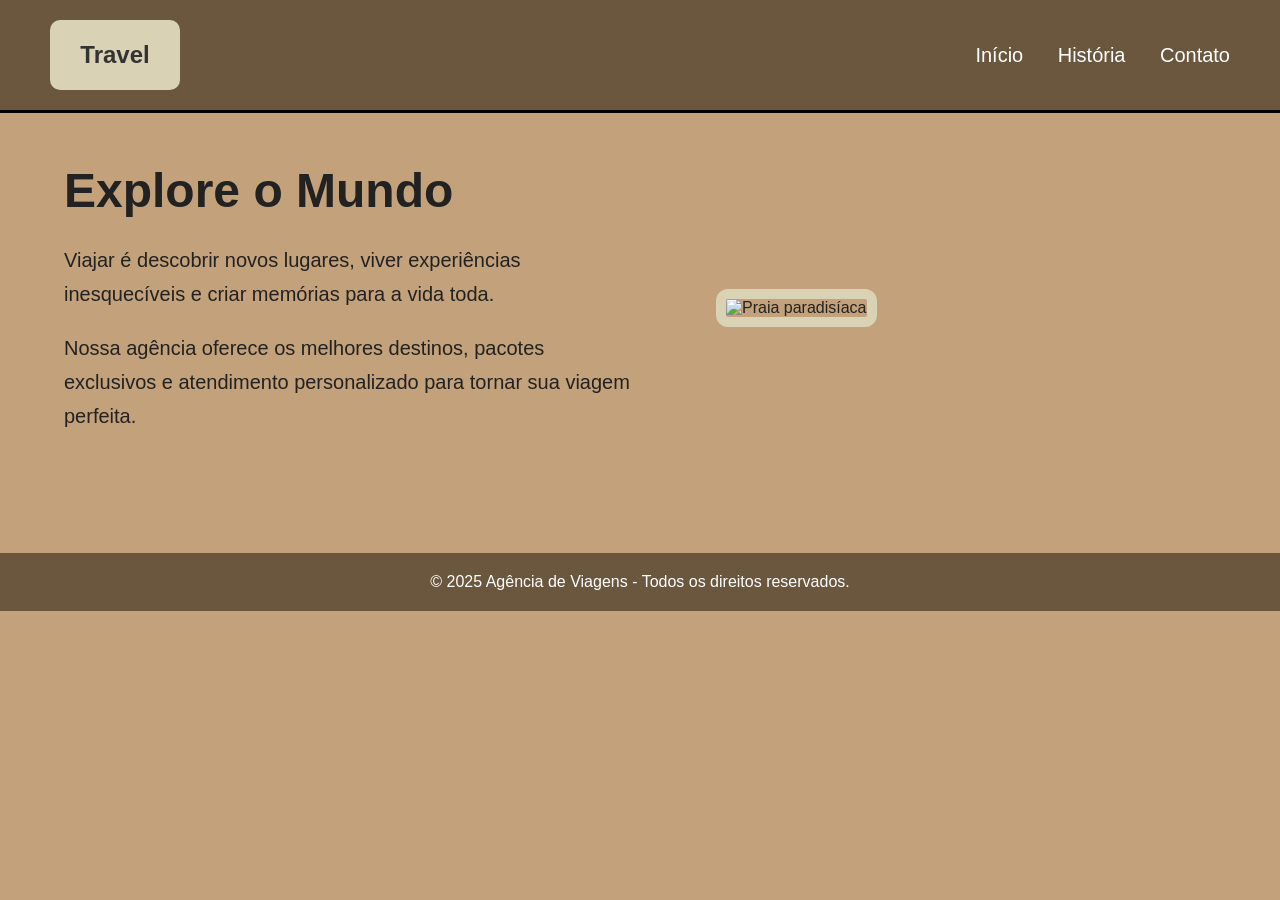
==== index.html @ 8cfff2d0 "Add files via upload pag.inicio" ====
<!DOCTYPE html>
<html lang="pt-BR">

<head>
    <!-- Configurações da página -->
    <meta charset="UTF-8">
    <meta name="viewport" content="width=device-width, initial-scale=1.0">

    <!-- Título da aba -->
    <title>Agência de Viagens</title>

    <!-- Arquivo CSS -->
    <link rel="stylesheet" href="style.css">
</head>

<body>

    <!-- ================= CABEÇALHO ================= -->

    <header>

        <!-- Logo da empresa -->
        <div class="logo">
            <h2>Travel</h2>
        </div>

        <!-- Menu de navegação -->
       
            <nav>
    <a href="index.html">Início</a>
    <a href="historia.html">História</a>
    <a href="contato.html">Contato</a>
</nav>
        

    </header>

    <!-- ================= CONTEÚDO PRINCIPAL ================= -->

    <main class="container">

        <section class="inicio">

            <!-- Texto da esquerda -->
            <div class="texto">

                <h1>Explore o Mundo</h1>

                <p>
                    Viajar é descobrir novos lugares, viver experiências inesquecíveis
                    e criar memórias para a vida toda.
                </p>

                <p>
                    Nossa agência oferece os melhores destinos, pacotes exclusivos e
                    atendimento personalizado para tornar sua viagem perfeita.
                </p>

              

            </div>

            <!-- Imagem da direita -->
            <div class="imagem">

                <!-- Troque pela imagem desejada -->
                <img src="https://turismo.cabofrio.rj.gov.br/wp-content/uploads/elementor/thumbs/PRAIA-DO-FORTE-1-r2f63j47p34zcgtj4e82xan9k33mpzf419ml7h6m68.jpg" alt="Praia paradisíaca">

            </div>

        </section>

    </main>

    <!-- ================= RODAPÉ ================= -->

    <footer>

        <p>
            © 2025 Agência de Viagens - Todos os direitos reservados.
        </p>

    </footer>

</body>

</html>
---- style.css ----
/* ===========================
   CONFIGURAÇÕES GERAIS
=========================== */

*{
    margin: 0;
    padding: 0;
    box-sizing: border-box;
    font-family: Arial, Helvetica, sans-serif;
}

body{
    background-color: #C3A17A;
    color: #222;
}

/* ===========================
   CABEÇALHO
=========================== */

header{
    background-color: #6B563E;
    display: flex;
    justify-content: space-between;
    align-items: center;
    padding: 20px 50px;
    border-bottom: 3px solid #000;
}

/* Logo */

.logo{
    width: 130px;
    height: 70px;
    background-color: #D9D2B5;
    border-radius: 10px;

    display: flex;
    justify-content: center;
    align-items: center;
}

.logo h2{
    color: #333;
}

/* Menu */

nav a{
    text-decoration: none;
    color: white;
    font-size: 20px;
    margin-left: 30px;
    transition: .3s;
}

nav a:hover{
    color: #A9E1E3;
}

/* ===========================
   CONTEÚDO DA PÁGINA
=========================== */

.container{
    width: 90%;
    margin: auto;
    padding: 50px 0;
}

/* Divide o conteúdo em duas partes */

.inicio{
    display: flex;
    justify-content: space-between;
    align-items: center;
    gap: 60px;
}

/* Texto */

.texto{
    width: 50%;
}

.texto h1{
    font-size: 48px;
    margin-bottom: 25px;
}

.texto p{
    font-size: 20px;
    line-height: 1.7;
    margin-bottom: 20px;
}

/* Botão */

.botao{
    display: inline-block;
    background-color: #5F8C8C;
    color: white;
    text-decoration: none;
    padding: 15px 35px;
    border-radius: 8px;
    margin-top: 15px;
    transition: .3s;
}

.botao:hover{
    background-color: #426B6B;
}

/* Imagem */

.imagem{
    width: 500px;
}

.imagem img{
    width: 100%;
    border: 10px solid #D9D2B5;
    border-radius: 12px;
}

/* ===========================
   RODAPÉ
=========================== */

footer{
    margin-top: 50px;
    background-color: #6B563E;
    color: white;
    text-align: center;
    padding: 20px;
}

/* ===========================
   RESPONSIVIDADE
=========================== */

@media (max-width: 900px){

    header{
        flex-direction: column;
        gap: 20px;
    }

    nav{
        display: flex;
        flex-wrap: wrap;
        justify-content: center;
    }

    nav a{
        margin: 10px;
    }

    .inicio{
        flex-direction: column;
    }

    .texto{
        width: 100%;
        text-align: center;
    }

    .imagem{
        width: 100%;
        max-width: 450px;
    }
}
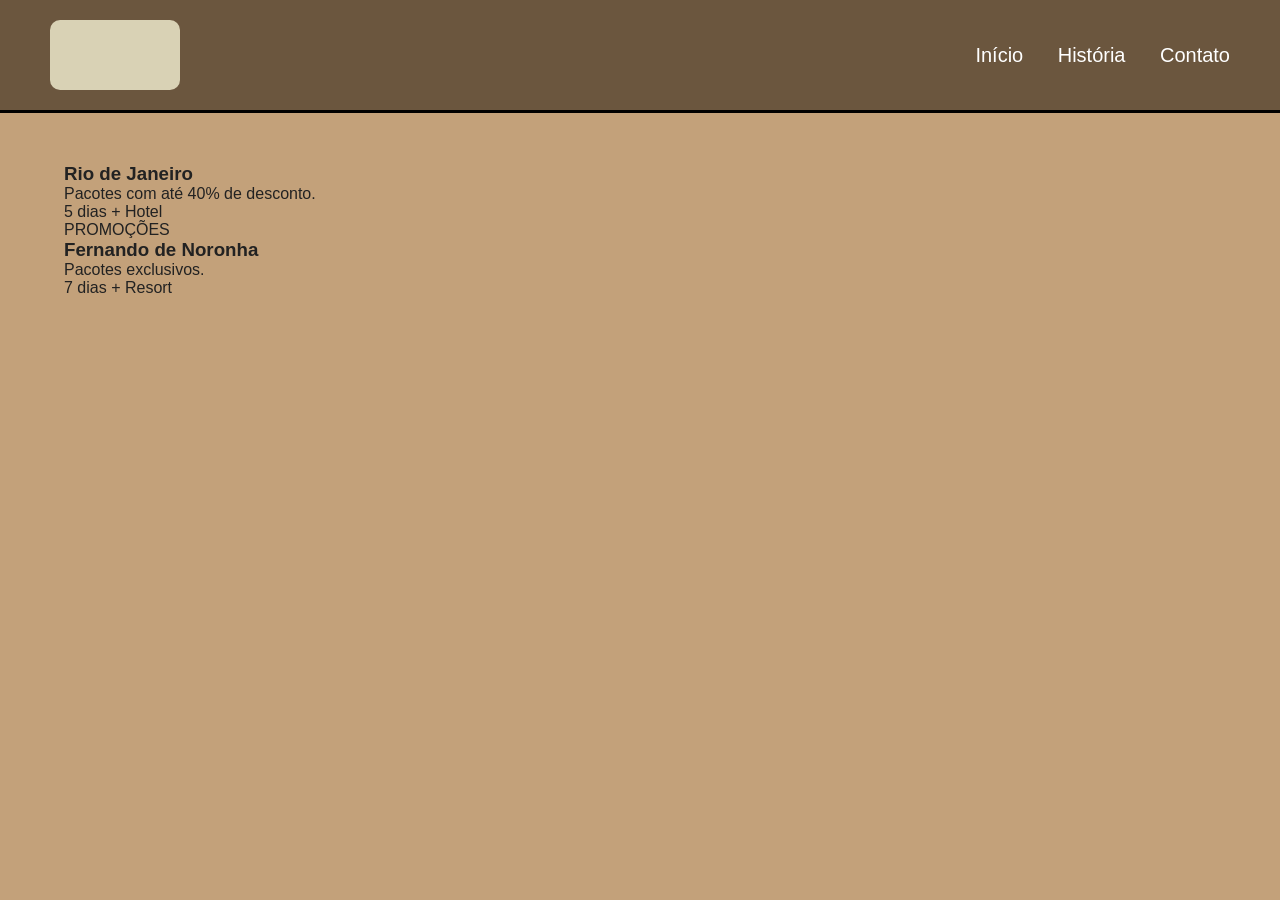
==== commit 2f9b51a9: "Add files via upload pag.promo.pag.ctt.pag.hist." ====
--- a/index.html
+++ b/index.html
@@ -1,87 +1,49 @@
 <!DOCTYPE html>
-<html lang="pt-BR">
-
+<html lang="pt-br">
 <head>
-    <!-- Configurações da página -->
-    <meta charset="UTF-8">
-    <meta name="viewport" content="width=device-width, initial-scale=1.0">
-
-    <!-- Título da aba -->
-    <title>Agência de Viagens</title>
-
-    <!-- Arquivo CSS -->
-    <link rel="stylesheet" href="style.css">
+<meta charset="UTF-8">
+<title>Promoções</title>
+<link rel="stylesheet" href="style.css">
 </head>
 
 <body>
 
-    <!-- ================= CABEÇALHO ================= -->
+<header>
 
-    <header>
+<div class="logo"></div>
 
-        <!-- Logo da empresa -->
-        <div class="logo">
-            <h2>Travel</h2>
-        </div>
+<nav>
+<a href="index.html">Início</a>
+<a href="historia.html">História</a>
+<a href="contato.html">Contato</a>
 
-        <!-- Menu de navegação -->
-       
-            <nav>
-    <a href="index.html">Início</a>
-    <a href="historia.html">História</a>
-    <a href="contato.html">Contato</a>
 </nav>
-        
 
-    </header>
+</header>
 
-    <!-- ================= CONTEÚDO PRINCIPAL ================= -->
+<div class="container">
 
-    <main class="container">
+<div class="promocoes">
 
-        <section class="inicio">
+<div class="promo">
+<h3>Rio de Janeiro</h3>
+<p>Pacotes com até 40% de desconto.</p>
+<p>5 dias + Hotel</p>
+</div>
 
-            <!-- Texto da esquerda -->
-            <div class="texto">
+<div class="circulo">
+PROMOÇÕES
+</div>
 
-                <h1>Explore o Mundo</h1>
+<div class="promo">
+<h3>Fernando de Noronha</h3>
+<p>Pacotes exclusivos.</p>
+<p>7 dias + Resort</p>
+</div>
 
-                <p>
-                    Viajar é descobrir novos lugares, viver experiências inesquecíveis
-                    e criar memórias para a vida toda.
-                </p>
+</div>
 
-                <p>
-                    Nossa agência oferece os melhores destinos, pacotes exclusivos e
-                    atendimento personalizado para tornar sua viagem perfeita.
-                </p>
-
-              
-
-            </div>
-
-            <!-- Imagem da direita -->
-            <div class="imagem">
-
-                <!-- Troque pela imagem desejada -->
-                <img src="https://turismo.cabofrio.rj.gov.br/wp-content/uploads/elementor/thumbs/PRAIA-DO-FORTE-1-r2f63j47p34zcgtj4e82xan9k33mpzf419ml7h6m68.jpg" alt="Praia paradisíaca">
-
-            </div>
-
-        </section>
-
-    </main>
-
-    <!-- ================= RODAPÉ ================= -->
-
-    <footer>
-
-        <p>
-            © 2025 Agência de Viagens - Todos os direitos reservados.
-        </p>
-
-    </footer>
+</div>
 
 </body>
-
 </html>
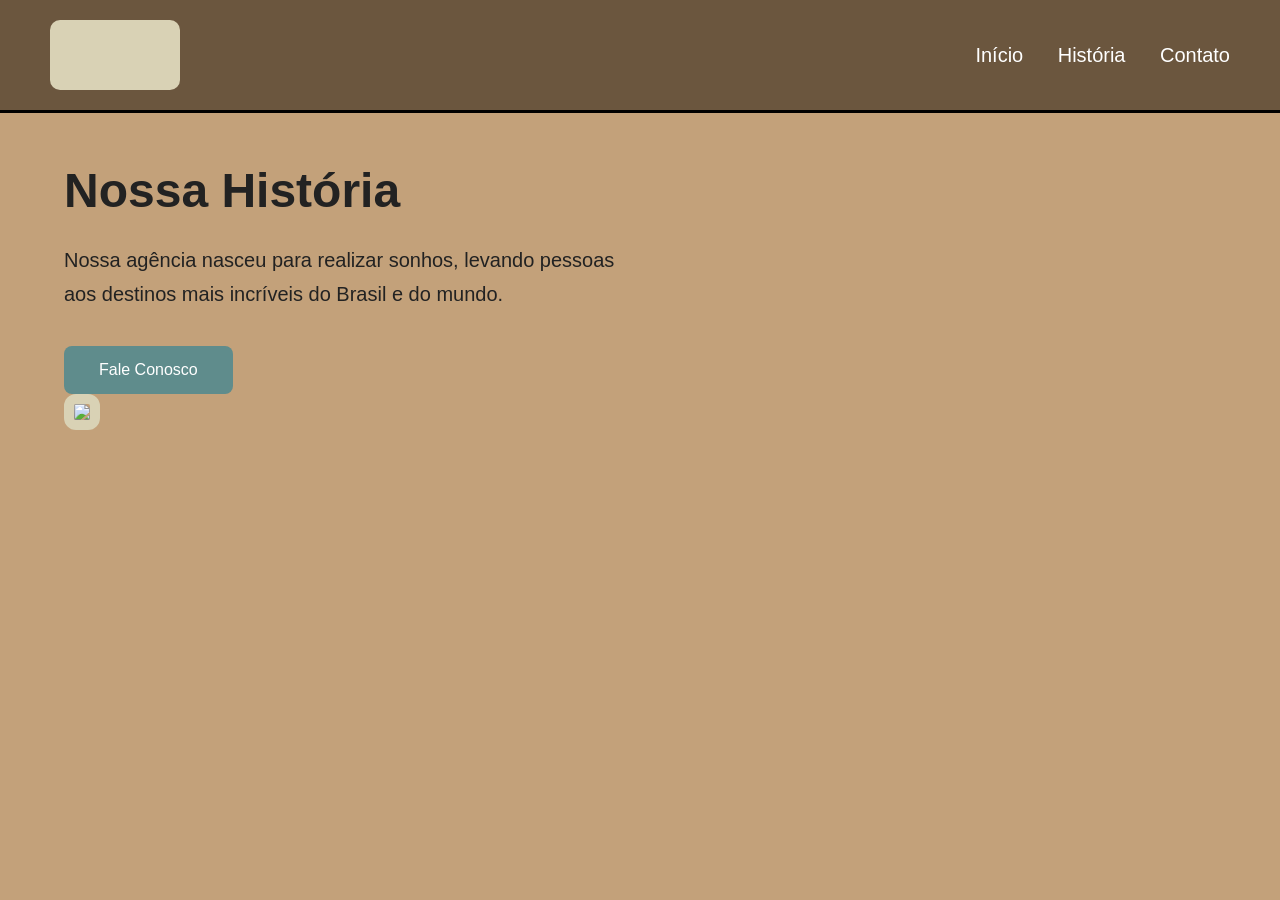
==== commit de1b5e6d: "Add files via upload" ====
--- a/index.html
+++ b/index.html
@@ -2,7 +2,7 @@
 <html lang="pt-br">
 <head>
 <meta charset="UTF-8">
-<title>Promoções</title>
+<title>História</title>
 <link rel="stylesheet" href="style.css">
 </head>
 
@@ -23,22 +23,26 @@
 
 <div class="container">
 
-<div class="promocoes">
+<div class="linha">
 
-<div class="promo">
-<h3>Rio de Janeiro</h3>
-<p>Pacotes com até 40% de desconto.</p>
-<p>5 dias + Hotel</p>
+<div class="texto">
+
+<h1>Nossa História</h1>
+
+<p>
+Nossa agência nasceu para realizar sonhos,
+levando pessoas aos destinos mais incríveis
+do Brasil e do mundo.
+</p>
+
+<a class="botao" href="contato.html">Fale Conosco</a>
+
 </div>
 
-<div class="circulo">
-PROMOÇÕES
-</div>
+<div class="imagem">
 
-<div class="promo">
-<h3>Fernando de Noronha</h3>
-<p>Pacotes exclusivos.</p>
-<p>7 dias + Resort</p>
+<img src="https://encrypted-tbn0.gstatic.com/images?q=tbn:ANd9GcS8F6DPxf6EDk4TJuhREKhsgHkMMtDYjXHv7VLC-zz7yg6qPqpPA4AmEtIF&s=10">
+
 </div>
 
 </div>
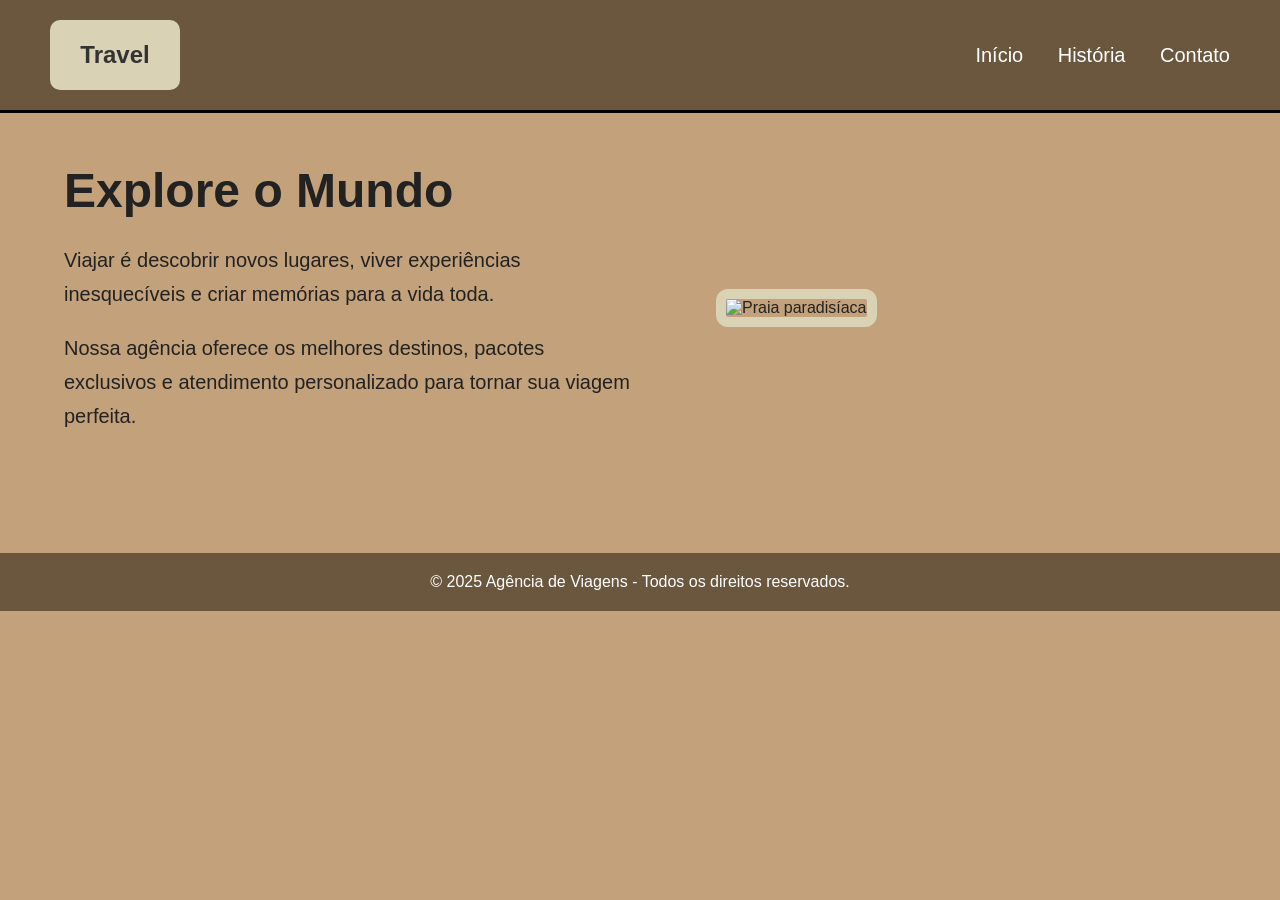
==== commit 769bb70b: "Add files via upload pag.inicio" ====
--- a/index.html
+++ b/index.html
@@ -1,53 +1,87 @@
 <!DOCTYPE html>
-<html lang="pt-br">
+<html lang="pt-BR">
+
 <head>
-<meta charset="UTF-8">
-<title>História</title>
-<link rel="stylesheet" href="style.css">
+    <!-- Configurações da página -->
+    <meta charset="UTF-8">
+    <meta name="viewport" content="width=device-width, initial-scale=1.0">
+
+    <!-- Título da aba -->
+    <title>Agência de Viagens</title>
+
+    <!-- Arquivo CSS -->
+    <link rel="stylesheet" href="style.css">
 </head>
 
 <body>
 
-<header>
+    <!-- ================= CABEÇALHO ================= -->
 
-<div class="logo"></div>
+    <header>
 
-<nav>
-<a href="index.html">Início</a>
-<a href="historia.html">História</a>
-<a href="contato.html">Contato</a>
+        <!-- Logo da empresa -->
+        <div class="logo">
+            <h2>Travel</h2>
+        </div>
 
+        <!-- Menu de navegação -->
+       
+            <nav>
+    <a href="index.html">Início</a>
+    <a href="historia.html">História</a>
+    <a href="contato.html">Contato</a>
 </nav>
+        
 
-</header>
+    </header>
 
-<div class="container">
+    <!-- ================= CONTEÚDO PRINCIPAL ================= -->
 
-<div class="linha">
+    <main class="container">
 
-<div class="texto">
+        <section class="inicio">
 
-<h1>Nossa História</h1>
+            <!-- Texto da esquerda -->
+            <div class="texto">
 
-<p>
-Nossa agência nasceu para realizar sonhos,
-levando pessoas aos destinos mais incríveis
-do Brasil e do mundo.
-</p>
+                <h1>Explore o Mundo</h1>
 
-<a class="botao" href="contato.html">Fale Conosco</a>
+                <p>
+                    Viajar é descobrir novos lugares, viver experiências inesquecíveis
+                    e criar memórias para a vida toda.
+                </p>
 
-</div>
+                <p>
+                    Nossa agência oferece os melhores destinos, pacotes exclusivos e
+                    atendimento personalizado para tornar sua viagem perfeita.
+                </p>
 
-<div class="imagem">
+              
 
-<img src="https://encrypted-tbn0.gstatic.com/images?q=tbn:ANd9GcS8F6DPxf6EDk4TJuhREKhsgHkMMtDYjXHv7VLC-zz7yg6qPqpPA4AmEtIF&s=10">
+            </div>
 
-</div>
+            <!-- Imagem da direita -->
+            <div class="imagem">
 
-</div>
+                <!-- Troque pela imagem desejada -->
+                <img src="https://turismo.cabofrio.rj.gov.br/wp-content/uploads/elementor/thumbs/PRAIA-DO-FORTE-1-r2f63j47p34zcgtj4e82xan9k33mpzf419ml7h6m68.jpg" alt="Praia paradisíaca">
 
-</div>
+            </div>
+
+        </section>
+
+    </main>
+
+    <!-- ================= RODAPÉ ================= -->
+
+    <footer>
+
+        <p>
+            © 2025 Agência de Viagens - Todos os direitos reservados.
+        </p>
+
+    </footer>
 
 </body>
+
 </html>
